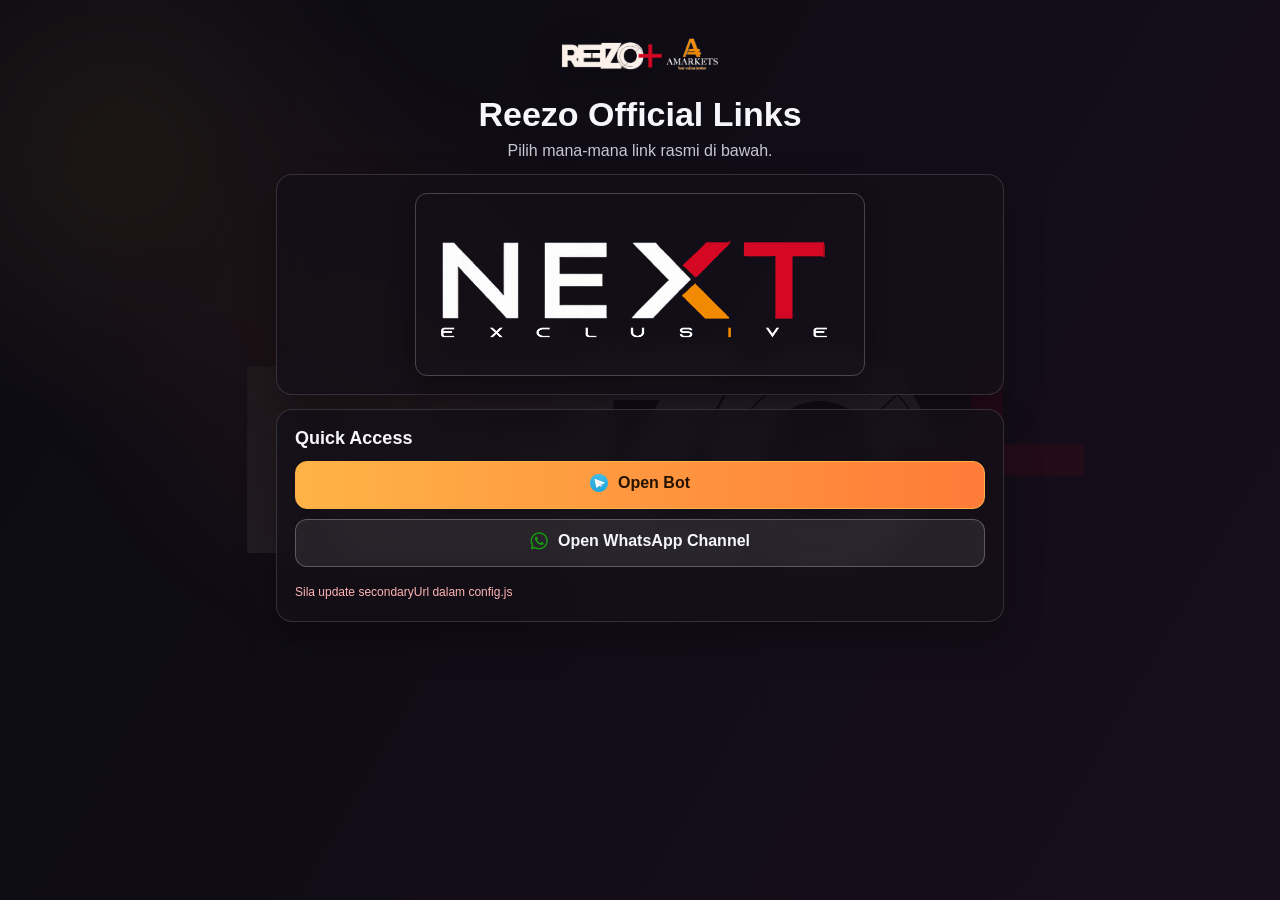
==== index.html @ 57fc5f20 "Apply brand assets and UI polish for landing pages" ====
<!doctype html>
<html lang="ms">
<head>
  <meta charset="utf-8" />
  <meta name="viewport" content="width=device-width, initial-scale=1" />
  <title>Reezo Links</title>
  <link rel="stylesheet" href="style.css" />
  <script src="config.js"></script>
</head>
<body>
  <div class="bg-fx"></div>
  <main class="container">
    <header class="hero">
      <div class="logo-wrap">
        <img src="logo.png" alt="Reezo Logo" class="site-logo" />
      </div>
      <h1 id="title">Reezo Official Links</h1>
      <p id="subtitle">Pilih mana-mana link rasmi di bawah.</p>
    </header>

    <section class="card">
      <img src="nextexc.png" alt="NEXT Exclusive" class="promo-image" />
    </section>

    <section class="card">
      <h2 class="section-title">Quick Access</h2>
      <div class="actions">
        <a id="primaryBtn" class="btn btn-primary" href="#" target="_blank" rel="noopener noreferrer">Open Bot</a>
        <a id="secondaryBtn" class="btn btn-secondary" href="#" target="_blank" rel="noopener noreferrer">Open WhatsApp Channel</a>
        <div id="extraBtns" class="actions" style="margin-top:0"></div>
      </div>
      <div id="error" class="error"></div>
    </section>
  </main>

  <script>
    (function () {
      var fallback = {
        title: "Reezo Official Links",
        subtitle: "Pilih mana-mana link rasmi di bawah.",
        primaryLabel: "Open Bot",
        primaryUrl: "https://t.me/MMHREEZO_BOT",
        primaryIcon: "telegram.png",
        secondaryLabel: "Open WhatsApp Channel",
        secondaryUrl: "https://whatsapp.com/channel/YOUR_CHANNEL_ID",
        secondaryIcon: "whatsapp.png",
        extraButtons: []
      };
      var defaults = Object.assign({}, fallback, window.LANDING_DEFAULTS || {});

      function q(name) {
        try {
          return new URLSearchParams(window.location.search).get(name) || "";
        } catch (_) {
          return "";
        }
      }

      function validUrl(u) { return /^https?:\/\//i.test(u); }
      function validIcon(u) {
        if (!u) return true;
        return /^https?:\/\//i.test(u) || /^(?:\.\/|\/)?[A-Za-z0-9_.\-\/]+\.(png|jpg|jpeg|webp|svg)$/i.test(u);
      }

      function setButtonContent(buttonEl, label, iconUrl) {
        buttonEl.textContent = "";
        var wrap = document.createElement("span");
        wrap.className = "btn-content";
        if (iconUrl && validIcon(iconUrl)) {
          var img = document.createElement("img");
          img.className = "btn-icon";
          img.src = iconUrl;
          img.alt = "";
          wrap.appendChild(img);
        }
        var txt = document.createElement("span");
        txt.textContent = label;
        wrap.appendChild(txt);
        buttonEl.appendChild(wrap);
      }

      function readExtra() {
        var raw = q("extra_buttons");
        if (!raw) return Array.isArray(defaults.extraButtons) ? defaults.extraButtons : [];
        try {
          var parsed = JSON.parse(raw);
          return Array.isArray(parsed) ? parsed : [];
        } catch (_) {
          return [];
        }
      }

      var title = q("title") || defaults.title;
      var subtitle = q("subtitle") || defaults.subtitle;
      var pLabel = q("primary_label") || defaults.primaryLabel;
      var pUrl = q("primary_url") || defaults.primaryUrl;
      var pIcon = q("primary_icon") || defaults.primaryIcon || "";
      var sLabel = q("secondary_label") || defaults.secondaryLabel;
      var sUrl = q("secondary_url") || defaults.secondaryUrl;
      var sIcon = q("secondary_icon") || defaults.secondaryIcon || "";

      document.getElementById("title").textContent = title;
      document.getElementById("subtitle").textContent = subtitle;

      var pBtn = document.getElementById("primaryBtn");
      var sBtn = document.getElementById("secondaryBtn");
      setButtonContent(pBtn, pLabel, pIcon);
      pBtn.href = validUrl(pUrl) ? pUrl : "#";
      setButtonContent(sBtn, sLabel, sIcon);
      sBtn.href = validUrl(sUrl) ? sUrl : "#";

      var extra = document.getElementById("extraBtns");
      readExtra().forEach(function (item) {
        var label = String((item && item.label) || "").trim();
        var url = String((item && item.url) || "").trim();
        var icon = String((item && item.icon) || "").trim();
        if (!label || !validUrl(url)) return;
        var a = document.createElement("a");
        a.className = "btn btn-secondary";
        setButtonContent(a, label, icon);
        a.href = url;
        a.target = "_blank";
        a.rel = "noopener noreferrer";
        extra.appendChild(a);
      });

      if (/YOUR_CHANNEL_ID/i.test(sUrl)) {
        document.getElementById("error").textContent = "Sila update secondaryUrl dalam config.js";
      }
    })();
  </script>
</body>
</html>
---- style.css ----
:root {
  --bg-1: #0b0b12;
  --bg-2: #1a0f1e;
  --bg-3: #1f140f;
  --panel: rgba(20, 16, 24, 0.78);
  --panel-border: rgba(255, 255, 255, 0.14);
  --text: #f6f6fb;
  --muted: #c7c7d4;
  --primary-1: #ffb347;
  --primary-2: #ff7b38;
}

* { box-sizing: border-box; }

body {
  margin: 0;
  min-height: 100vh;
  font-family: "Segoe UI", Tahoma, sans-serif;
  color: var(--text);
  background: linear-gradient(120deg, var(--bg-1), var(--bg-2), var(--bg-3));
  background-size: 240% 240%;
  animation: bgFlow 8s ease-in-out infinite;
  overflow-x: hidden;
}

.bg-fx,
.bg-fx::before,
.bg-fx::after {
  position: fixed;
  inset: 0;
  pointer-events: none;
  content: "";
}

.bg-fx {
  background-image: url("reezo.png");
  background-repeat: no-repeat;
  background-position: center 58%;
  background-size: min(96vw, 980px);
  opacity: 0.08;
  z-index: 0;
  animation: watermarkFloat 12s ease-in-out infinite alternate;
}

.bg-fx::before {
  width: 54vmax;
  height: 54vmax;
  left: -18vmax;
  top: -15vmax;
  border-radius: 999px;
  background: radial-gradient(circle, rgba(255, 179, 71, 0.9), rgba(255, 179, 71, 0) 62%);
  filter: blur(26px);
  animation: orbA 8.5s ease-in-out infinite alternate;
}

.bg-fx::after {
  width: 56vmax;
  height: 56vmax;
  right: -22vmax;
  bottom: -20vmax;
  border-radius: 999px;
  background: radial-gradient(circle, rgba(255, 123, 56, 0.85), rgba(255, 123, 56, 0) 60%);
  filter: blur(30px);
  animation: orbB 10s ease-in-out infinite alternate;
}

.container {
  position: relative;
  z-index: 1;
  max-width: 760px;
  margin: 0 auto;
  padding: 26px 16px 46px;
}

.card {
  background: var(--panel);
  border: 1px solid var(--panel-border);
  border-radius: 16px;
  padding: 18px;
  backdrop-filter: blur(8px);
  box-shadow: 0 18px 38px rgba(0, 0, 0, 0.28);
}

.card + .card { margin-top: 14px; }

h1, h2, h3 { margin: 0; }

.hero { text-align: center; margin-bottom: 14px; }
.logo-wrap { margin-bottom: 12px; }
.site-logo {
  width: min(35vw, 170px);
  height: auto;
  display: block;
  margin: 0 auto;
  filter: drop-shadow(0 8px 18px rgba(0, 0, 0, 0.45));
}
.hero h1 { font-size: 34px; }
.hero p { margin: 8px 0 0; color: var(--muted); }

.promo-image {
  width: 100%;
  max-width: 450px;
  border-radius: 12px;
  border: 1px solid rgba(255, 255, 255, 0.22);
  display: block;
  margin: 0 auto;
  box-shadow: 0 12px 26px rgba(0, 0, 0, 0.35);
}

.section-title { font-size: 18px; margin-bottom: 8px; }
.section-sub { color: var(--muted); margin: 0; font-size: 13px; }

.grid { display: grid; gap: 10px; }
.actions { display: grid; gap: 10px; margin-top: 12px; }

label { display: block; font-size: 13px; margin-bottom: 4px; color: #e6dff1; }
input, textarea, button, a { font: inherit; }

input, textarea {
  width: 100%;
  border: 1px solid rgba(255, 255, 255, 0.2);
  border-radius: 10px;
  background: rgba(7, 7, 10, 0.35);
  color: var(--text);
  padding: 10px 12px;
}

textarea { min-height: 86px; resize: vertical; }

.btn {
  width: 100%;
  border-radius: 12px;
  padding: 12px 14px;
  font-weight: 700;
  text-decoration: none;
  text-align: center;
  display: block;
  border: 1px solid transparent;
}

.btn-content {
  display: inline-flex;
  align-items: center;
  justify-content: center;
  gap: 10px;
}

.btn-icon {
  width: 18px;
  height: 18px;
  border-radius: 4px;
  object-fit: contain;
  flex: 0 0 18px;
}

.btn-primary {
  color: #261300;
  border-color: #ffb347;
  background: linear-gradient(90deg, var(--primary-1), var(--primary-2));
}

.btn-secondary {
  color: var(--text);
  border-color: rgba(255, 255, 255, 0.25);
  background: rgba(255, 255, 255, 0.08);
}

.row-box {
  border: 1px solid rgba(255, 255, 255, 0.2);
  border-radius: 10px;
  padding: 10px;
}

.note { font-size: 12px; color: var(--muted); margin-top: 8px; }
.error { color: #ffb4b4; min-height: 18px; font-size: 12px; margin-top: 8px; }
.success { color: #bbf7d0; min-height: 18px; font-size: 12px; margin-top: 8px; }

@keyframes bgFlow {
  0% { background-position: 0% 50%; }
  50% { background-position: 100% 50%; }
  100% { background-position: 0% 50%; }
}

@keyframes orbA {
  0% { transform: translate(-4%, -4%) scale(1); }
  100% { transform: translate(18%, 16%) scale(1.22); }
}

@keyframes orbB {
  0% { transform: translate(0, 0) scale(1); }
  100% { transform: translate(-17%, -14%) scale(1.2); }
}

@keyframes watermarkFloat {
  0% { transform: translateY(-1.4%) scale(1); }
  100% { transform: translateY(1.8%) scale(1.03); }
}

@media (max-width: 640px) {
  .hero h1 { font-size: 28px; }
  .site-logo { width: min(46vw, 150px); }
  .promo-image { max-width: 100%; }
}
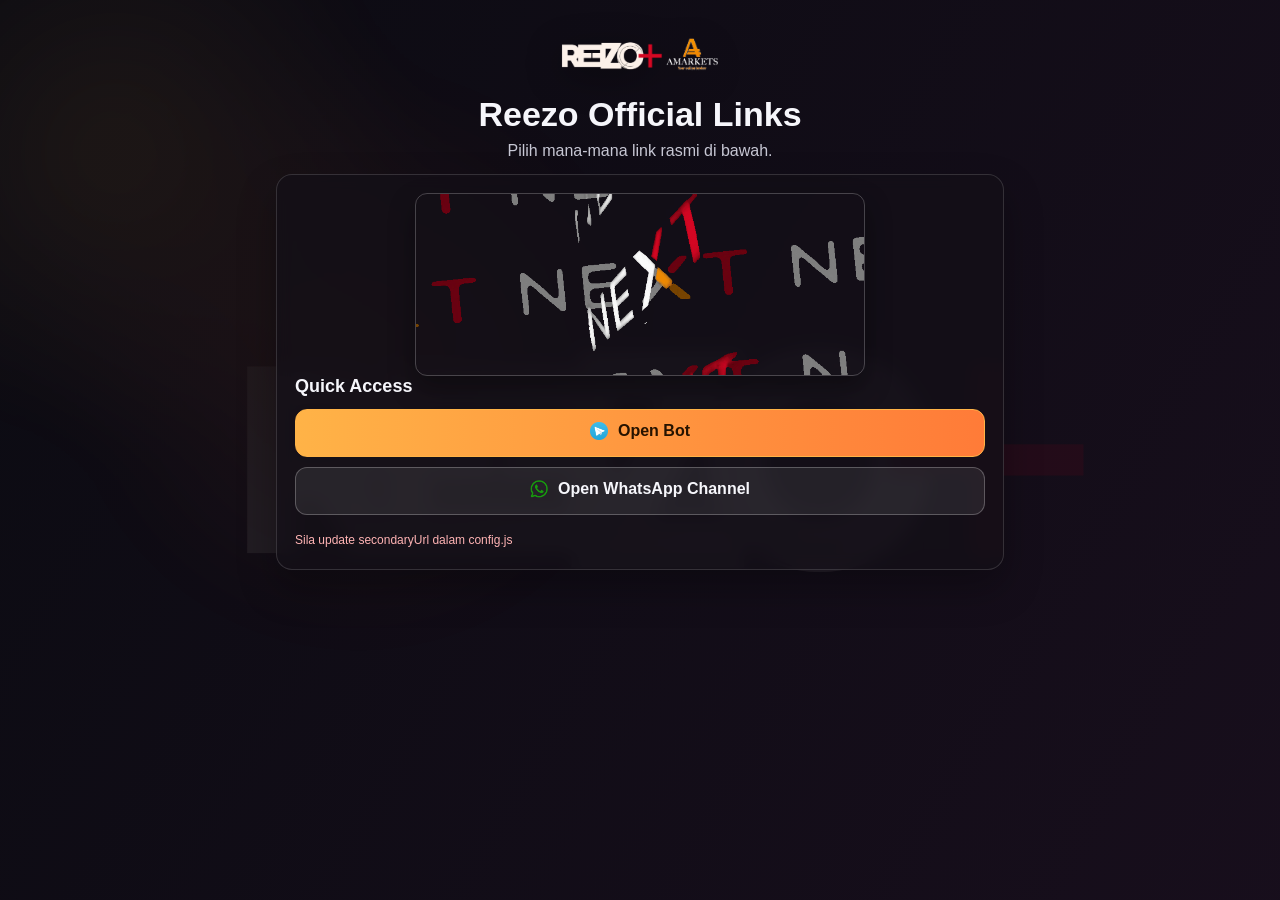
==== commit d4f7f20c: "Switch NEXT promo image to animated GIF" ====
--- a/index.html
+++ b/index.html
@@ -19,10 +19,7 @@
     </header>
 
     <section class="card">
-      <img src="nextexc.png" alt="NEXT Exclusive" class="promo-image" />
-    </section>
-
-    <section class="card">
+      <img src="nextexc.gif" alt="NEXT Exclusive" class="promo-image" />
       <h2 class="section-title">Quick Access</h2>
       <div class="actions">
         <a id="primaryBtn" class="btn btn-primary" href="#" target="_blank" rel="noopener noreferrer">Open Bot</a>
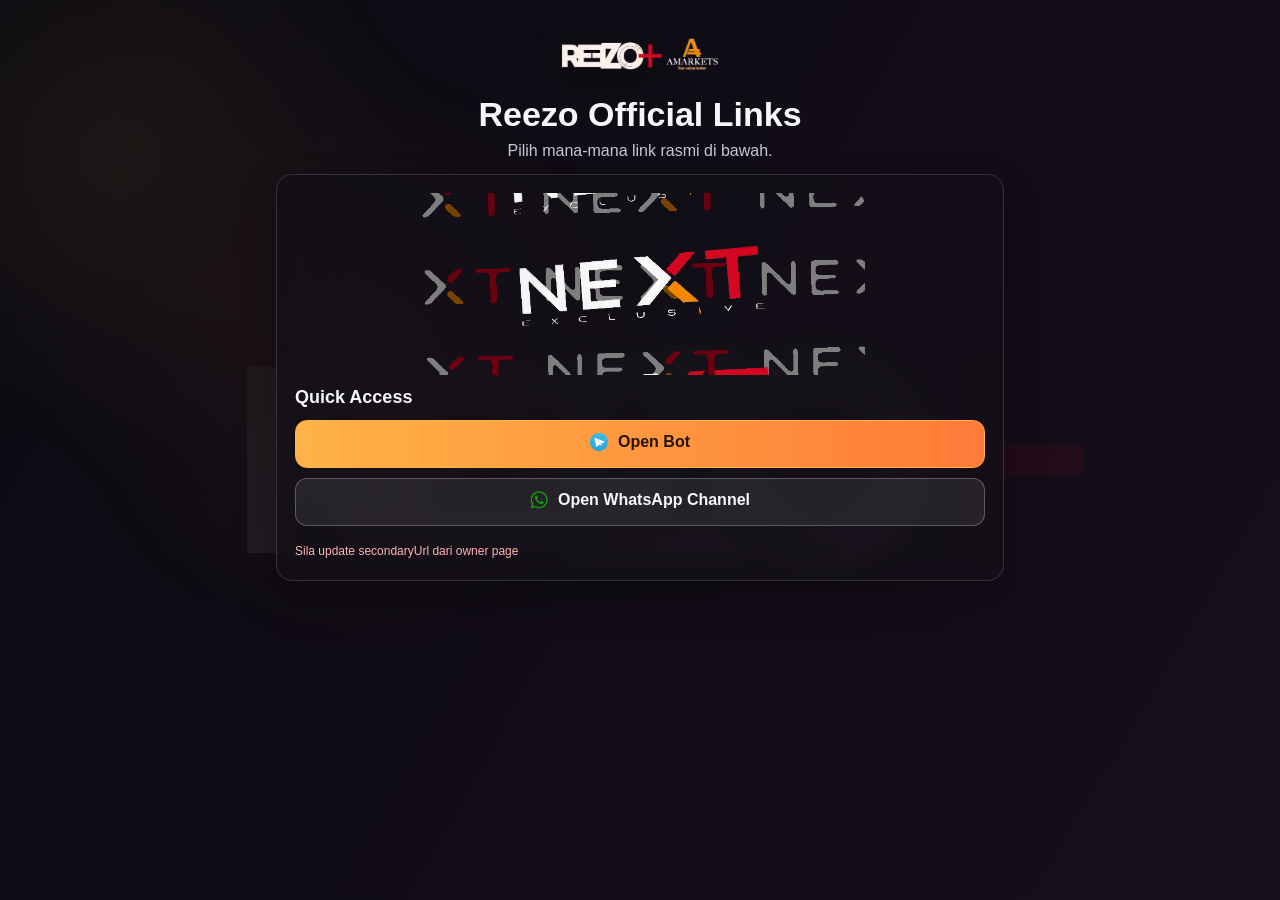
==== commit 8d7fe4dd: "Add live submit flow with shared user link via config API" ====
--- a/index.html
+++ b/index.html
@@ -11,9 +11,7 @@
   <div class="bg-fx"></div>
   <main class="container">
     <header class="hero">
-      <div class="logo-wrap">
-        <img src="logo.png" alt="Reezo Logo" class="site-logo" />
-      </div>
+      <div class="logo-wrap"><img src="logo.png" alt="Reezo Logo" class="site-logo" /></div>
       <h1 id="title">Reezo Official Links</h1>
       <p id="subtitle">Pilih mana-mana link rasmi di bawah.</p>
     </header>
@@ -45,18 +43,10 @@
       };
       var defaults = Object.assign({}, fallback, window.LANDING_DEFAULTS || {});
 
-      function q(name) {
-        try {
-          return new URLSearchParams(window.location.search).get(name) || "";
-        } catch (_) {
-          return "";
-        }
-      }
-
       function validUrl(u) { return /^https?:\/\//i.test(u); }
       function validIcon(u) {
         if (!u) return true;
-        return /^https?:\/\//i.test(u) || /^(?:\.\/|\/)?[A-Za-z0-9_.\-\/]+\.(png|jpg|jpeg|webp|svg)$/i.test(u);
+        return /^https?:\/\//i.test(u) || /^(?:\.\/|\/)?[A-Za-z0-9_.\-\/]+\.(png|jpg|jpeg|webp|svg|gif)$/i.test(u);
       }
 
       function setButtonContent(buttonEl, label, iconUrl) {
@@ -76,54 +66,61 @@
         buttonEl.appendChild(wrap);
       }
 
-      function readExtra() {
-        var raw = q("extra_buttons");
-        if (!raw) return Array.isArray(defaults.extraButtons) ? defaults.extraButtons : [];
+      function sanitizeConfig(cfg) {
+        var c = Object.assign({}, defaults, cfg || {});
+        c.extraButtons = Array.isArray(c.extraButtons) ? c.extraButtons : [];
+        return c;
+      }
+
+      function render(cfg) {
+        var c = sanitizeConfig(cfg);
+        document.getElementById("title").textContent = c.title || defaults.title;
+        document.getElementById("subtitle").textContent = c.subtitle || defaults.subtitle;
+
+        var pBtn = document.getElementById("primaryBtn");
+        var sBtn = document.getElementById("secondaryBtn");
+        setButtonContent(pBtn, c.primaryLabel || defaults.primaryLabel, c.primaryIcon || "");
+        pBtn.href = validUrl(c.primaryUrl) ? c.primaryUrl : "#";
+        setButtonContent(sBtn, c.secondaryLabel || defaults.secondaryLabel, c.secondaryIcon || "");
+        sBtn.href = validUrl(c.secondaryUrl) ? c.secondaryUrl : "#";
+
+        var extra = document.getElementById("extraBtns");
+        extra.innerHTML = "";
+        c.extraButtons.forEach(function (item) {
+          var label = String((item && item.label) || "").trim();
+          var url = String((item && item.url) || "").trim();
+          var icon = String((item && item.icon) || "").trim();
+          if (!label || !validUrl(url)) return;
+          var a = document.createElement("a");
+          a.className = "btn btn-secondary";
+          setButtonContent(a, label, icon);
+          a.href = url;
+          a.target = "_blank";
+          a.rel = "noopener noreferrer";
+          extra.appendChild(a);
+        });
+
+        var error = document.getElementById("error");
+        error.textContent = /YOUR_CHANNEL_ID/i.test(c.secondaryUrl || "")
+          ? "Sila update secondaryUrl dari owner page"
+          : "";
+      }
+
+      async function loadRemote() {
         try {
-          var parsed = JSON.parse(raw);
-          return Array.isArray(parsed) ? parsed : [];
+          var resp = await fetch("/api/config", { cache: "no-store" });
+          if (!resp.ok) {
+            render(defaults);
+            return;
+          }
+          var out = await resp.json();
+          render(out && out.data ? out.data : defaults);
         } catch (_) {
-          return [];
+          render(defaults);
         }
       }
 
-      var title = q("title") || defaults.title;
-      var subtitle = q("subtitle") || defaults.subtitle;
-      var pLabel = q("primary_label") || defaults.primaryLabel;
-      var pUrl = q("primary_url") || defaults.primaryUrl;
-      var pIcon = q("primary_icon") || defaults.primaryIcon || "";
-      var sLabel = q("secondary_label") || defaults.secondaryLabel;
-      var sUrl = q("secondary_url") || defaults.secondaryUrl;
-      var sIcon = q("secondary_icon") || defaults.secondaryIcon || "";
-
-      document.getElementById("title").textContent = title;
-      document.getElementById("subtitle").textContent = subtitle;
-
-      var pBtn = document.getElementById("primaryBtn");
-      var sBtn = document.getElementById("secondaryBtn");
-      setButtonContent(pBtn, pLabel, pIcon);
-      pBtn.href = validUrl(pUrl) ? pUrl : "#";
-      setButtonContent(sBtn, sLabel, sIcon);
-      sBtn.href = validUrl(sUrl) ? sUrl : "#";
-
-      var extra = document.getElementById("extraBtns");
-      readExtra().forEach(function (item) {
-        var label = String((item && item.label) || "").trim();
-        var url = String((item && item.url) || "").trim();
-        var icon = String((item && item.icon) || "").trim();
-        if (!label || !validUrl(url)) return;
-        var a = document.createElement("a");
-        a.className = "btn btn-secondary";
-        setButtonContent(a, label, icon);
-        a.href = url;
-        a.target = "_blank";
-        a.rel = "noopener noreferrer";
-        extra.appendChild(a);
-      });
-
-      if (/YOUR_CHANNEL_ID/i.test(sUrl)) {
-        document.getElementById("error").textContent = "Sila update secondaryUrl dalam config.js";
-      }
+      loadRemote();
     })();
   </script>
 </body>
--- a/style.css
+++ b/style.css
@@ -101,10 +101,10 @@
   width: 100%;
   max-width: 450px;
   border-radius: 12px;
-  border: 1px solid rgba(255, 255, 255, 0.22);
+  border: 0;
   display: block;
-  margin: 0 auto;
-  box-shadow: 0 12px 26px rgba(0, 0, 0, 0.35);
+  margin: 0 auto 12px;
+  box-shadow: none;
 }
 
 .section-title { font-size: 18px; margin-bottom: 8px; }
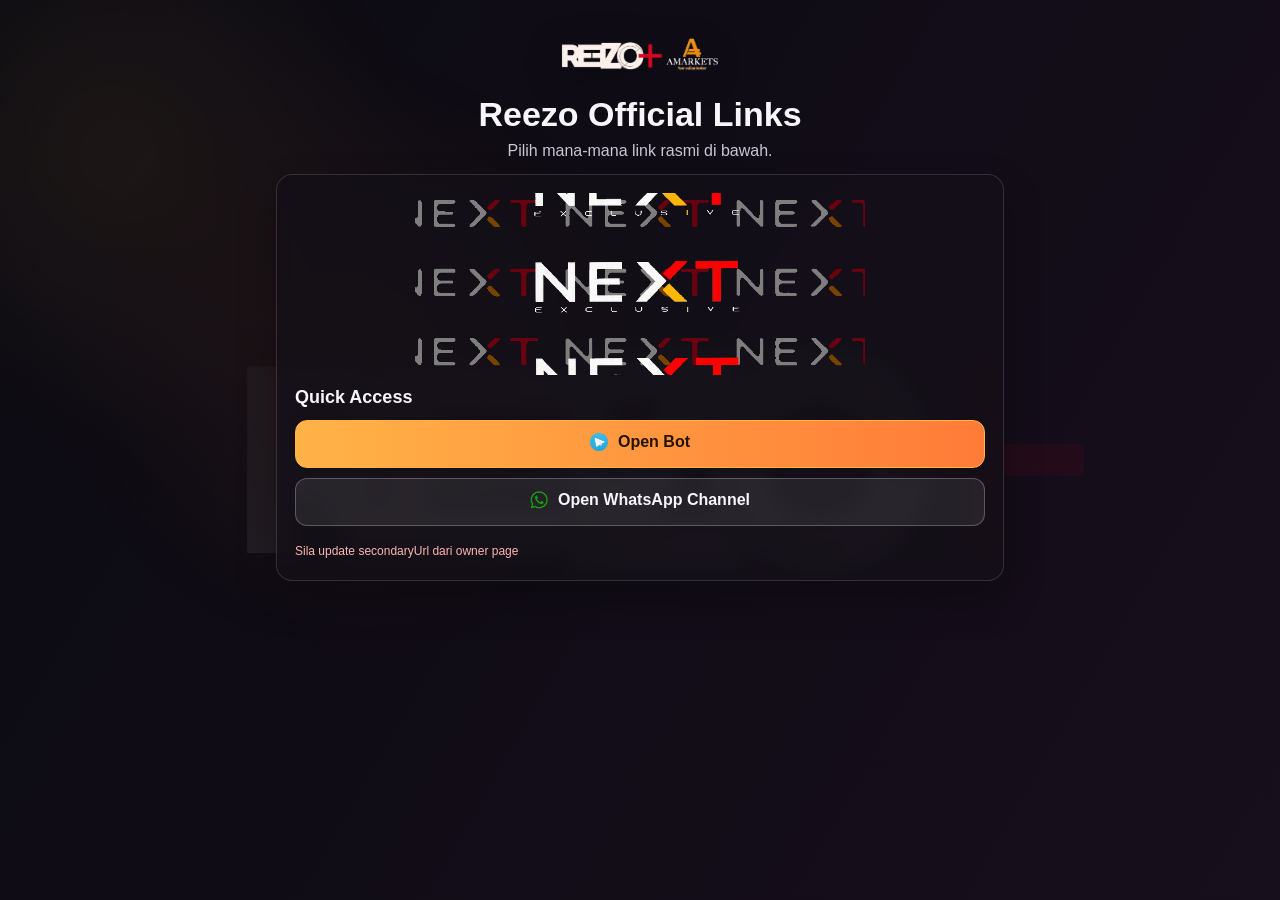
==== commit 2fa6545b: "Add full-screen mp4 background for owner and user pages" ====
--- a/index.html
+++ b/index.html
@@ -8,6 +8,9 @@
   <script src="config.js"></script>
 </head>
 <body>
+  <video class="bg-video" autoplay muted loop playsinline preload="auto">
+    <source src="bg.mp4" type="video/mp4" />
+  </video>
   <div class="bg-fx"></div>
   <main class="container">
     <header class="hero">
--- a/style.css
+++ b/style.css
@@ -23,6 +23,17 @@
   overflow-x: hidden;
 }
 
+.bg-video {
+  position: fixed;
+  inset: 0;
+  width: 100%;
+  height: 100%;
+  object-fit: cover;
+  pointer-events: none;
+  z-index: -2;
+  opacity: 0.32;
+}
+
 .bg-fx,
 .bg-fx::before,
 .bg-fx::after {
@@ -38,7 +49,7 @@
   background-position: center 58%;
   background-size: min(96vw, 980px);
   opacity: 0.08;
-  z-index: 0;
+  z-index: -1;
   animation: watermarkFloat 12s ease-in-out infinite alternate;
 }
 
@@ -66,7 +77,7 @@
 
 .container {
   position: relative;
-  z-index: 1;
+  z-index: 2;
   max-width: 760px;
   margin: 0 auto;
   padding: 26px 16px 46px;
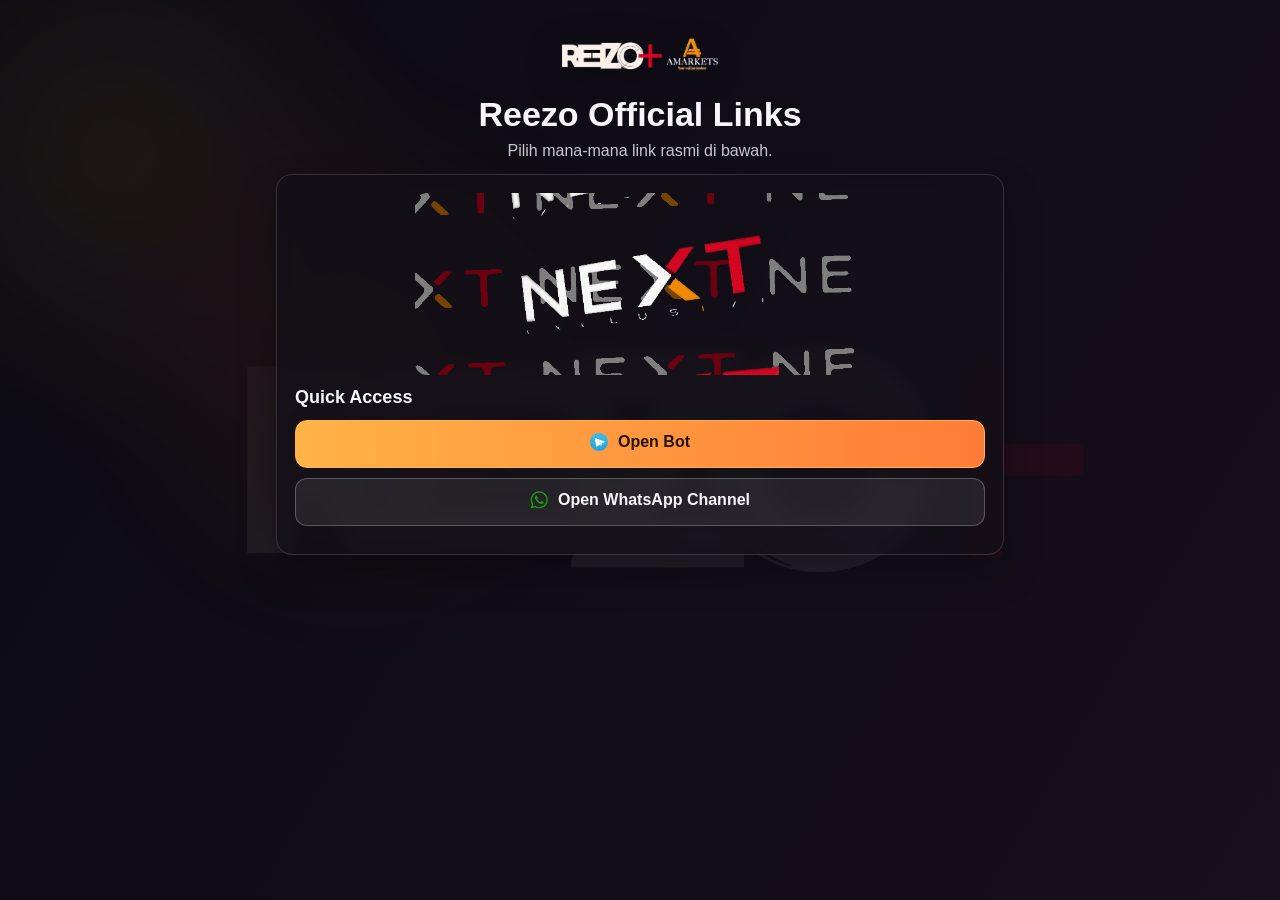
==== commit 3a50b26d: "Remove secondary URL warning text from user page" ====
--- a/index.html
+++ b/index.html
@@ -27,7 +27,6 @@
         <a id="secondaryBtn" class="btn btn-secondary" href="#" target="_blank" rel="noopener noreferrer">Open WhatsApp Channel</a>
         <div id="extraBtns" class="actions" style="margin-top:0"></div>
       </div>
-      <div id="error" class="error"></div>
     </section>
   </main>
 
@@ -103,10 +102,6 @@
           extra.appendChild(a);
         });
 
-        var error = document.getElementById("error");
-        error.textContent = /YOUR_CHANNEL_ID/i.test(c.secondaryUrl || "")
-          ? "Sila update secondaryUrl dari owner page"
-          : "";
       }
 
       async function loadRemote() {
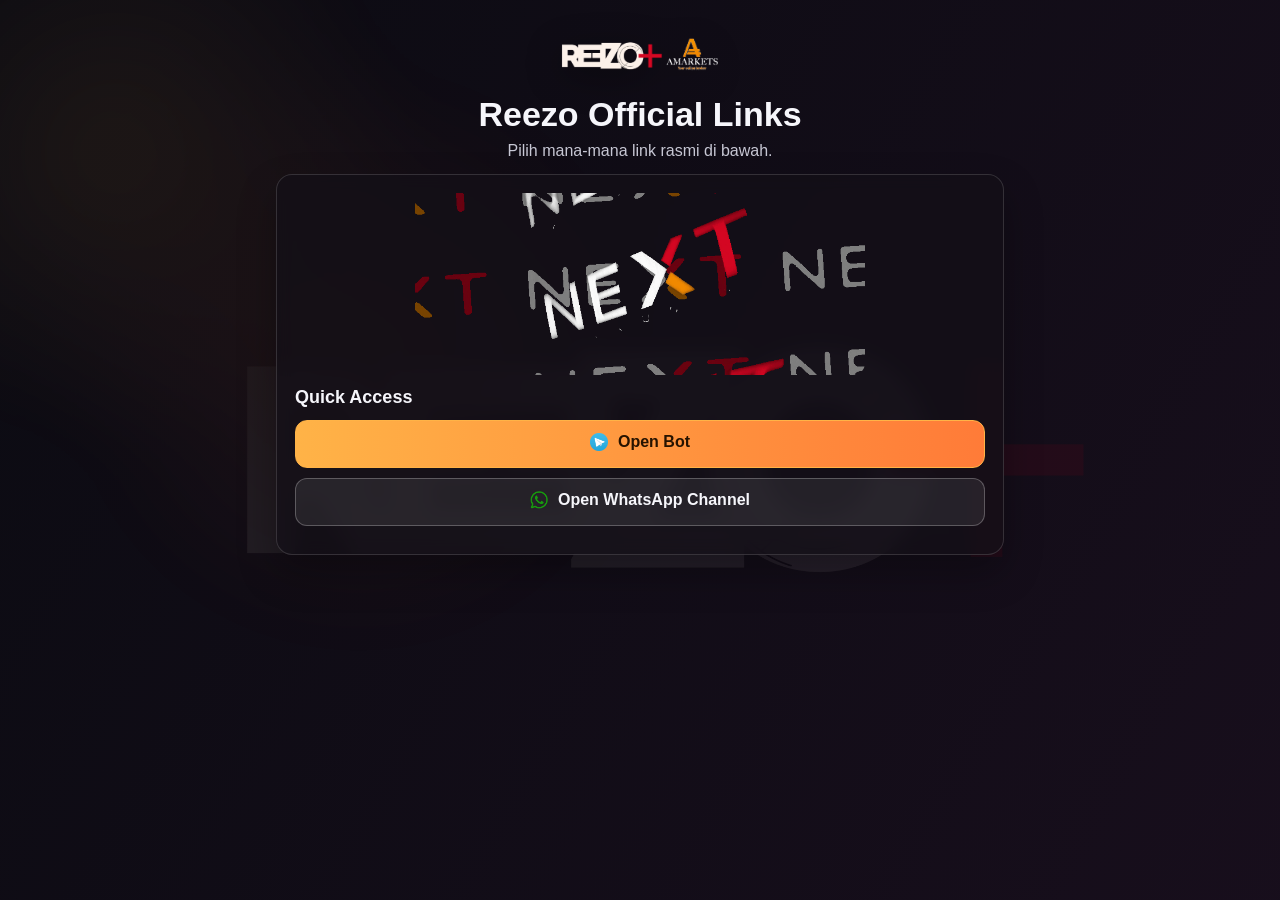
==== commit 2635c880: "Load user links after config fetch and show persistence status on submit" ====
--- a/index.html
+++ b/index.html
@@ -19,14 +19,15 @@
       <p id="subtitle">Pilih mana-mana link rasmi di bawah.</p>
     </header>
 
-    <section class="card">
+    <section id="quickCard" class="card is-loading">
       <img src="nextexc.gif" alt="NEXT Exclusive" class="promo-image" />
       <h2 class="section-title">Quick Access</h2>
-      <div class="actions">
+      <div id="mainActions" class="actions">
         <a id="primaryBtn" class="btn btn-primary" href="#" target="_blank" rel="noopener noreferrer">Open Bot</a>
         <a id="secondaryBtn" class="btn btn-secondary" href="#" target="_blank" rel="noopener noreferrer">Open WhatsApp Channel</a>
         <div id="extraBtns" class="actions" style="margin-top:0"></div>
       </div>
+      <div id="loadingText" class="loading-text">Loading latest links...</div>
     </section>
   </main>
 
@@ -102,19 +103,32 @@
           extra.appendChild(a);
         });
 
+        try {
+          localStorage.setItem("reezoLiveConfigCache", JSON.stringify(c));
+        } catch (_) {}
+
+        var card = document.getElementById("quickCard");
+        var loadingText = document.getElementById("loadingText");
+        if (card) card.classList.remove("is-loading");
+        if (loadingText) loadingText.style.display = "none";
       }
 
       async function loadRemote() {
+        var cached = null;
+        try {
+          cached = JSON.parse(localStorage.getItem("reezoLiveConfigCache") || "null");
+        } catch (_) {}
+
         try {
           var resp = await fetch("/api/config", { cache: "no-store" });
           if (!resp.ok) {
-            render(defaults);
+            render(cached || defaults);
             return;
           }
           var out = await resp.json();
-          render(out && out.data ? out.data : defaults);
+          render(out && out.data ? out.data : (cached || defaults));
         } catch (_) {
-          render(defaults);
+          render(cached || defaults);
         }
       }
 
--- a/style.css
+++ b/style.css
@@ -185,6 +185,11 @@
 .note { font-size: 12px; color: var(--muted); margin-top: 8px; }
 .error { color: #ffb4b4; min-height: 18px; font-size: 12px; margin-top: 8px; }
 .success { color: #bbf7d0; min-height: 18px; font-size: 12px; margin-top: 8px; }
+.loading-text { color: var(--muted); font-size: 13px; margin-top: 8px; }
+
+.is-loading .actions {
+  display: none;
+}
 
 @keyframes bgFlow {
   0% { background-position: 0% 50%; }
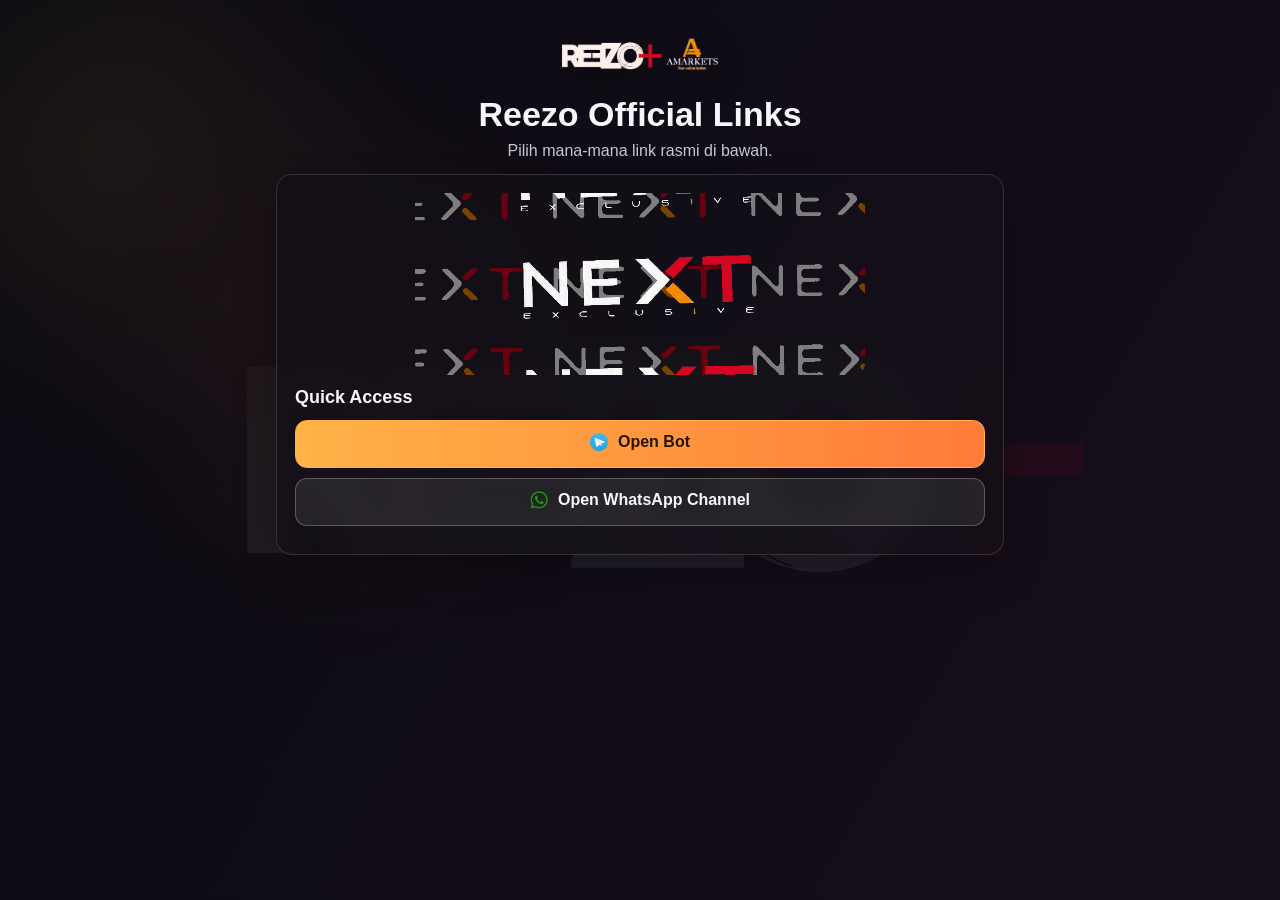
==== commit 899d5664: "Add optional fire glow button effect selectable per button" ====
--- a/index.html
+++ b/index.html
@@ -39,9 +39,11 @@
         primaryLabel: "Open Bot",
         primaryUrl: "https://t.me/MMHREEZO_BOT",
         primaryIcon: "telegram.png",
+        primaryEffect: "",
         secondaryLabel: "Open WhatsApp Channel",
         secondaryUrl: "https://whatsapp.com/channel/YOUR_CHANNEL_ID",
         secondaryIcon: "whatsapp.png",
+        secondaryEffect: "",
         extraButtons: []
       };
       var defaults = Object.assign({}, fallback, window.LANDING_DEFAULTS || {});
@@ -52,7 +54,9 @@
         return /^https?:\/\//i.test(u) || /^(?:\.\/|\/)?[A-Za-z0-9_.\-\/]+\.(png|jpg|jpeg|webp|svg|gif)$/i.test(u);
       }
 
-      function setButtonContent(buttonEl, label, iconUrl) {
+      function setButtonContent(buttonEl, label, iconUrl, effect) {
+        buttonEl.classList.remove("btn-fire");
+        if (effect === "fire") buttonEl.classList.add("btn-fire");
         buttonEl.textContent = "";
         var wrap = document.createElement("span");
         wrap.className = "btn-content";
@@ -82,9 +86,9 @@
 
         var pBtn = document.getElementById("primaryBtn");
         var sBtn = document.getElementById("secondaryBtn");
-        setButtonContent(pBtn, c.primaryLabel || defaults.primaryLabel, c.primaryIcon || "");
+        setButtonContent(pBtn, c.primaryLabel || defaults.primaryLabel, c.primaryIcon || "", c.primaryEffect || "");
         pBtn.href = validUrl(c.primaryUrl) ? c.primaryUrl : "#";
-        setButtonContent(sBtn, c.secondaryLabel || defaults.secondaryLabel, c.secondaryIcon || "");
+        setButtonContent(sBtn, c.secondaryLabel || defaults.secondaryLabel, c.secondaryIcon || "", c.secondaryEffect || "");
         sBtn.href = validUrl(c.secondaryUrl) ? c.secondaryUrl : "#";
 
         var extra = document.getElementById("extraBtns");
@@ -96,7 +100,7 @@
           if (!label || !validUrl(url)) return;
           var a = document.createElement("a");
           a.className = "btn btn-secondary";
-          setButtonContent(a, label, icon);
+          setButtonContent(a, label, icon, String((item && item.effect) || "").trim());
           a.href = url;
           a.target = "_blank";
           a.rel = "noopener noreferrer";
--- a/style.css
+++ b/style.css
@@ -147,6 +147,8 @@
   text-align: center;
   display: block;
   border: 1px solid transparent;
+  position: relative;
+  overflow: hidden;
 }
 
 .btn-content {
@@ -176,6 +178,25 @@
   background: rgba(255, 255, 255, 0.08);
 }
 
+.btn-fire {
+  box-shadow:
+    0 0 0 1px rgba(255, 166, 79, 0.72),
+    0 0 16px rgba(255, 122, 38, 0.58),
+    0 0 28px rgba(255, 82, 24, 0.36);
+}
+
+.btn-fire::before {
+  content: "";
+  position: absolute;
+  inset: -2px;
+  border-radius: 14px;
+  pointer-events: none;
+  background: linear-gradient(120deg, rgba(255, 210, 97, 0.55), rgba(255, 120, 45, 0.15), rgba(255, 230, 130, 0.5));
+  background-size: 220% 220%;
+  animation: fireBorder 2.2s linear infinite;
+  mix-blend-mode: screen;
+}
+
 .row-box {
   border: 1px solid rgba(255, 255, 255, 0.2);
   border-radius: 10px;
@@ -212,6 +233,11 @@
   100% { transform: translateY(1.8%) scale(1.03); }
 }
 
+@keyframes fireBorder {
+  0% { background-position: 0% 50%; }
+  100% { background-position: 200% 50%; }
+}
+
 @media (max-width: 640px) {
   .hero h1 { font-size: 28px; }
   .site-logo { width: min(46vw, 150px); }
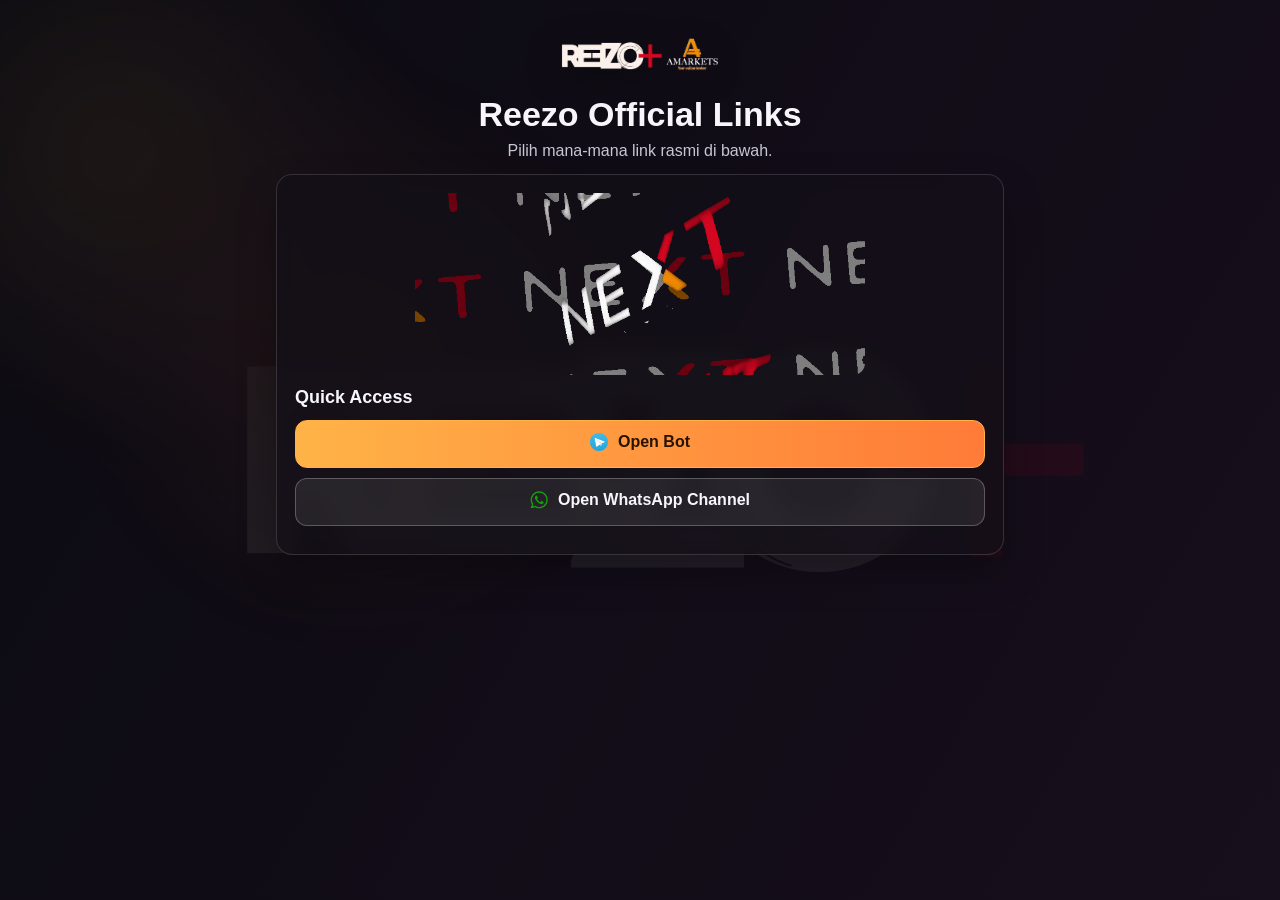
==== commit 589132a0: "Add per-button custom hex color controls and stop storing owner PIN in draft" ====
--- a/index.html
+++ b/index.html
@@ -40,10 +40,12 @@
         primaryUrl: "https://t.me/MMHREEZO_BOT",
         primaryIcon: "telegram.png",
         primaryEffect: "",
+        primaryColor: "",
         secondaryLabel: "Open WhatsApp Channel",
         secondaryUrl: "https://whatsapp.com/channel/YOUR_CHANNEL_ID",
         secondaryIcon: "whatsapp.png",
         secondaryEffect: "",
+        secondaryColor: "",
         extraButtons: []
       };
       var defaults = Object.assign({}, fallback, window.LANDING_DEFAULTS || {});
@@ -53,10 +55,41 @@
         if (!u) return true;
         return /^https?:\/\//i.test(u) || /^(?:\.\/|\/)?[A-Za-z0-9_.\-\/]+\.(png|jpg|jpeg|webp|svg|gif)$/i.test(u);
       }
+      function validHexColor(v) {
+        return /^#(?:[0-9a-fA-F]{6}|[0-9a-fA-F]{3})$/.test(String(v || "").trim());
+      }
+      function normalizeHex(v) {
+        var s = String(v || "").trim();
+        if (!validHexColor(s)) return "";
+        if (s.length === 4) {
+          return "#" + s[1] + s[1] + s[2] + s[2] + s[3] + s[3];
+        }
+        return s;
+      }
+      function textColorFor(bgHex) {
+        var hex = normalizeHex(bgHex).slice(1);
+        if (hex.length !== 6) return "";
+        var r = parseInt(hex.slice(0, 2), 16);
+        var g = parseInt(hex.slice(2, 4), 16);
+        var b = parseInt(hex.slice(4, 6), 16);
+        var yiq = (r * 299 + g * 587 + b * 114) / 1000;
+        return yiq >= 160 ? "#1b1020" : "#fff7ff";
+      }
+      function applyButtonColor(buttonEl, colorHex) {
+        buttonEl.style.background = "";
+        buttonEl.style.borderColor = "";
+        buttonEl.style.color = "";
+        var hex = normalizeHex(colorHex);
+        if (!hex) return;
+        buttonEl.style.background = hex;
+        buttonEl.style.borderColor = hex;
+        buttonEl.style.color = textColorFor(hex);
+      }
 
-      function setButtonContent(buttonEl, label, iconUrl, effect) {
+      function setButtonContent(buttonEl, label, iconUrl, effect, color) {
         buttonEl.classList.remove("btn-fire");
         if (effect === "fire") buttonEl.classList.add("btn-fire");
+        applyButtonColor(buttonEl, color);
         buttonEl.textContent = "";
         var wrap = document.createElement("span");
         wrap.className = "btn-content";
@@ -86,9 +119,9 @@
 
         var pBtn = document.getElementById("primaryBtn");
         var sBtn = document.getElementById("secondaryBtn");
-        setButtonContent(pBtn, c.primaryLabel || defaults.primaryLabel, c.primaryIcon || "", c.primaryEffect || "");
+        setButtonContent(pBtn, c.primaryLabel || defaults.primaryLabel, c.primaryIcon || "", c.primaryEffect || "", c.primaryColor || "");
         pBtn.href = validUrl(c.primaryUrl) ? c.primaryUrl : "#";
-        setButtonContent(sBtn, c.secondaryLabel || defaults.secondaryLabel, c.secondaryIcon || "", c.secondaryEffect || "");
+        setButtonContent(sBtn, c.secondaryLabel || defaults.secondaryLabel, c.secondaryIcon || "", c.secondaryEffect || "", c.secondaryColor || "");
         sBtn.href = validUrl(c.secondaryUrl) ? c.secondaryUrl : "#";
 
         var extra = document.getElementById("extraBtns");
@@ -100,7 +133,13 @@
           if (!label || !validUrl(url)) return;
           var a = document.createElement("a");
           a.className = "btn btn-secondary";
-          setButtonContent(a, label, icon, String((item && item.effect) || "").trim());
+          setButtonContent(
+            a,
+            label,
+            icon,
+            String((item && item.effect) || "").trim(),
+            String((item && item.color) || "").trim()
+          );
           a.href = url;
           a.target = "_blank";
           a.rel = "noopener noreferrer";
--- a/style.css
+++ b/style.css
@@ -125,9 +125,9 @@
 .actions { display: grid; gap: 10px; margin-top: 12px; }
 
 label { display: block; font-size: 13px; margin-bottom: 4px; color: #e6dff1; }
-input, textarea, button, a { font: inherit; }
-
-input, textarea {
+input, textarea, select, button, a { font: inherit; }
+
+input, textarea, select {
   width: 100%;
   border: 1px solid rgba(255, 255, 255, 0.2);
   border-radius: 10px;
@@ -137,6 +137,21 @@
 }
 
 textarea { min-height: 86px; resize: vertical; }
+
+.color-field {
+  display: grid;
+  grid-template-columns: 54px 1fr;
+  gap: 8px;
+}
+
+.color-picker {
+  width: 54px;
+  height: 40px;
+  border-radius: 10px;
+  border: 1px solid rgba(255, 255, 255, 0.24);
+  background: transparent;
+  padding: 0;
+}
 
 .btn {
   width: 100%;
